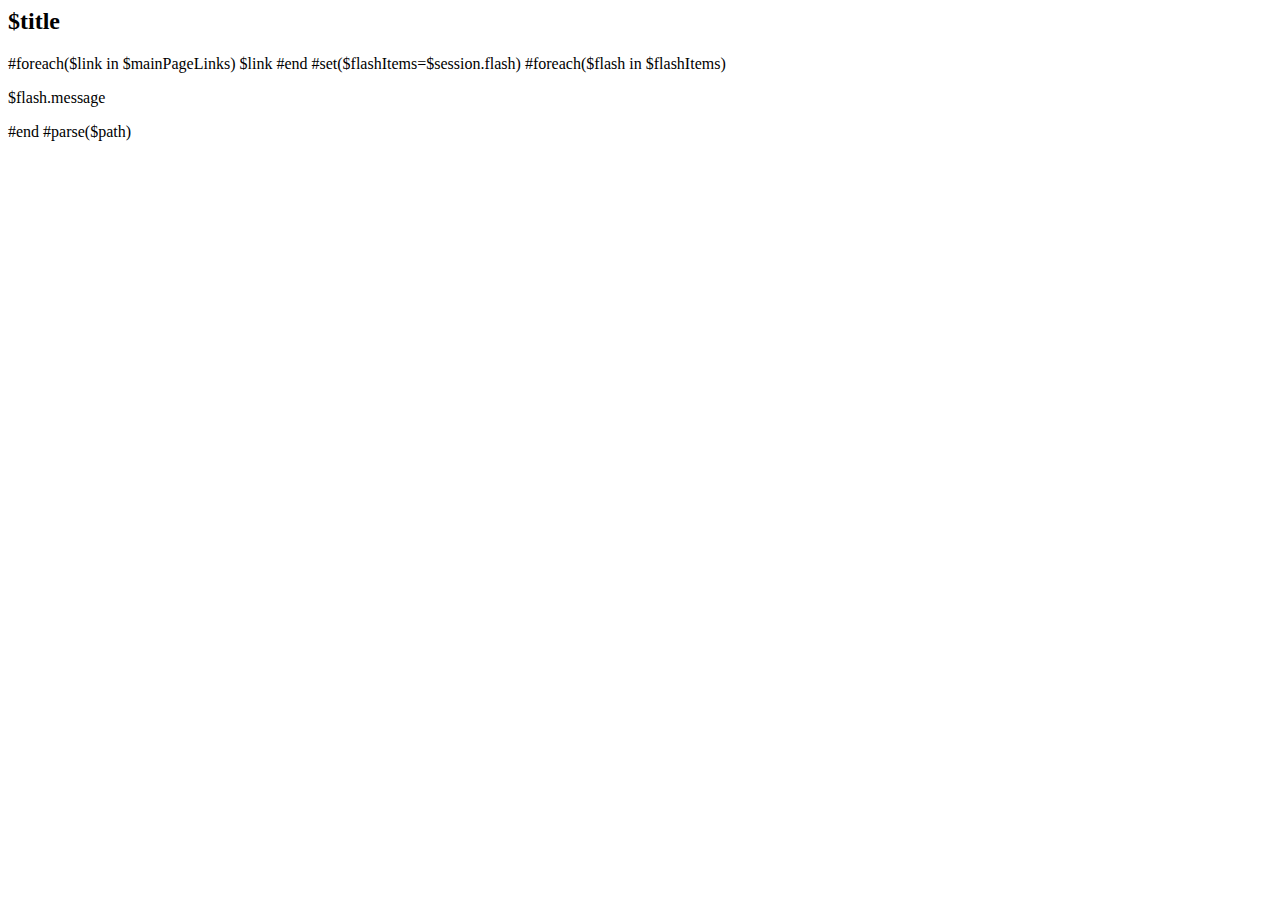
==== src/main/webapp/border-template.htm @ 747abe0c "backup." ====
<html>
<head>
<title>Search - $title</title>
<meta http-equiv="Content-type" content="text/html; charset=utf-8">
<link rel="stylesheet" href="$context/css/blueprint/screen.css"
	type="text/css" media="screen, projection">
<link rel="stylesheet" href="$context/css/blueprint/print.css"
	type="text/css" media="print">
<!--[if IE]>
<link rel="stylesheet" href="$context/css/blueprint/ie.css" type="text/css" media="screen, projection">
<![endif]-->
<!--  
<link rel="stylesheet" type="text/css" href="$context/css/style.css" title="Style"/>
-->
</head>
<body>
	<div class="container">
		<div class="span-24">
			<h2>$title</h2>
			
			#foreach($link in $mainPageLinks)
				$link
			#end
			
			#set($flashItems=$session.flash)
			#foreach($flash in $flashItems)
			<p class="$flash.type">$flash.message</p>
			#end
			
			
			#parse($path)
		</div>
	</div>
</body>

</html>
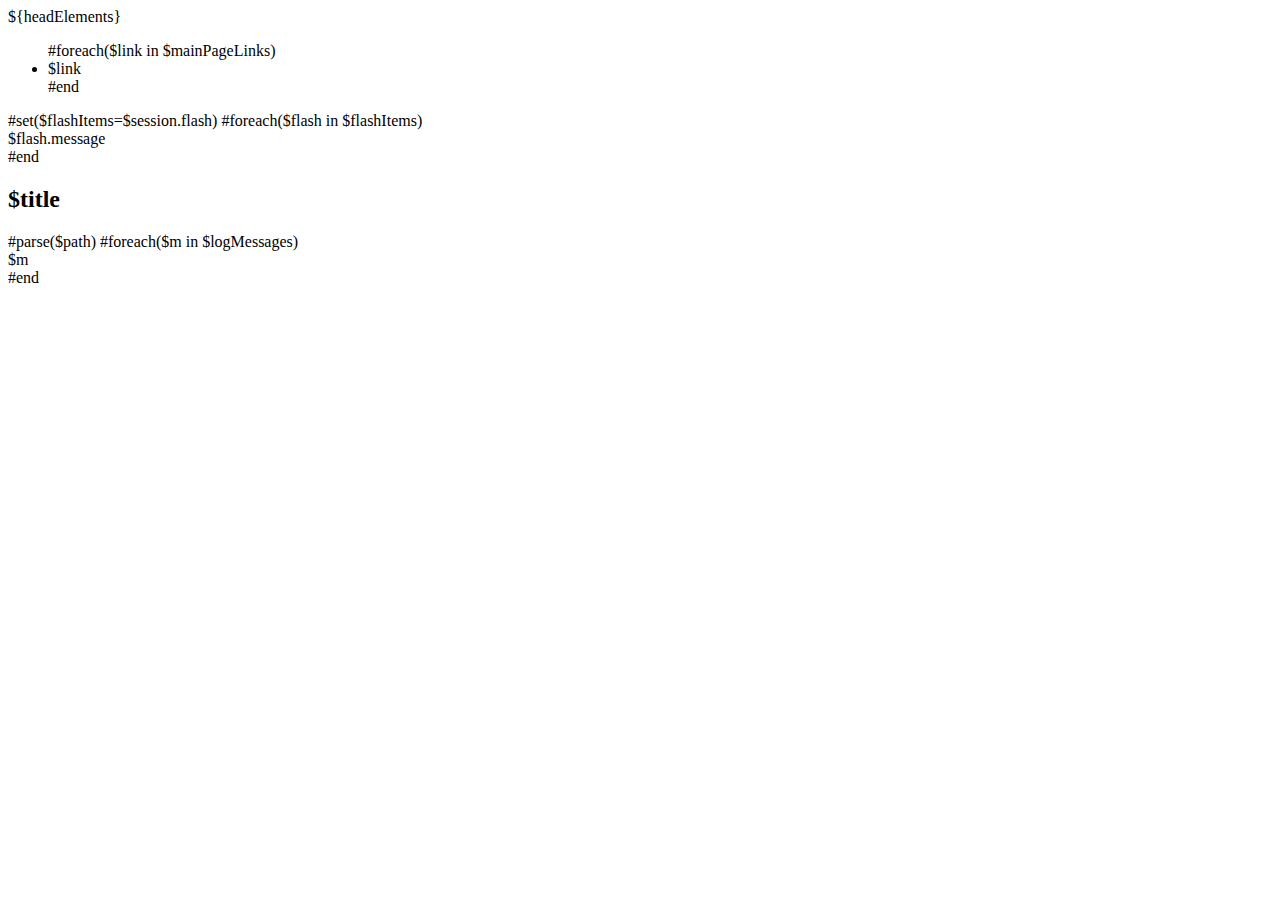
==== commit 7a8f5102: "backup." ====
--- a/src/main/webapp/border-template.htm
+++ b/src/main/webapp/border-template.htm
@@ -2,34 +2,42 @@
 <head>
 <title>Search - $title</title>
 <meta http-equiv="Content-type" content="text/html; charset=utf-8">
-<link rel="stylesheet" href="$context/css/blueprint/screen.css"
-	type="text/css" media="screen, projection">
-<link rel="stylesheet" href="$context/css/blueprint/print.css"
-	type="text/css" media="print">
+<!--  
+<link rel="stylesheet" href="$context/css/blueprint/screen.css" type="text/css" media="screen, projection">
+<link rel="stylesheet" href="$context/css/blueprint/print.css" type="text/css" media="print">
+-->
 <!--[if IE]>
 <link rel="stylesheet" href="$context/css/blueprint/ie.css" type="text/css" media="screen, projection">
 <![endif]-->
 <!--  
+<link rel="stylesheet" type="text/css" href="$context/css/reset.css"/>
+-->
+${headElements}
 <link rel="stylesheet" type="text/css" href="$context/css/style.css" title="Style"/>
--->
+
 </head>
 <body>
 	<div class="container">
-		<div class="span-24">
-			<h2>$title</h2>
 			
+			<ul class="mainMenu">
 			#foreach($link in $mainPageLinks)
-				$link
+				<li>$link</li>
 			#end
-			
+			</ul>
 			#set($flashItems=$session.flash)
 			#foreach($flash in $flashItems)
-			<p class="$flash.type">$flash.message</p>
+			<div class="flash $flash.type">$flash.message</div>
 			#end
 			
 			
+			
+			<h2>$title</h2>
 			#parse($path)
-		</div>
+			
+			
+			#foreach($m in $logMessages)
+			<div class="logMessage">$m</div>
+			#end
 	</div>
 </body>
 
